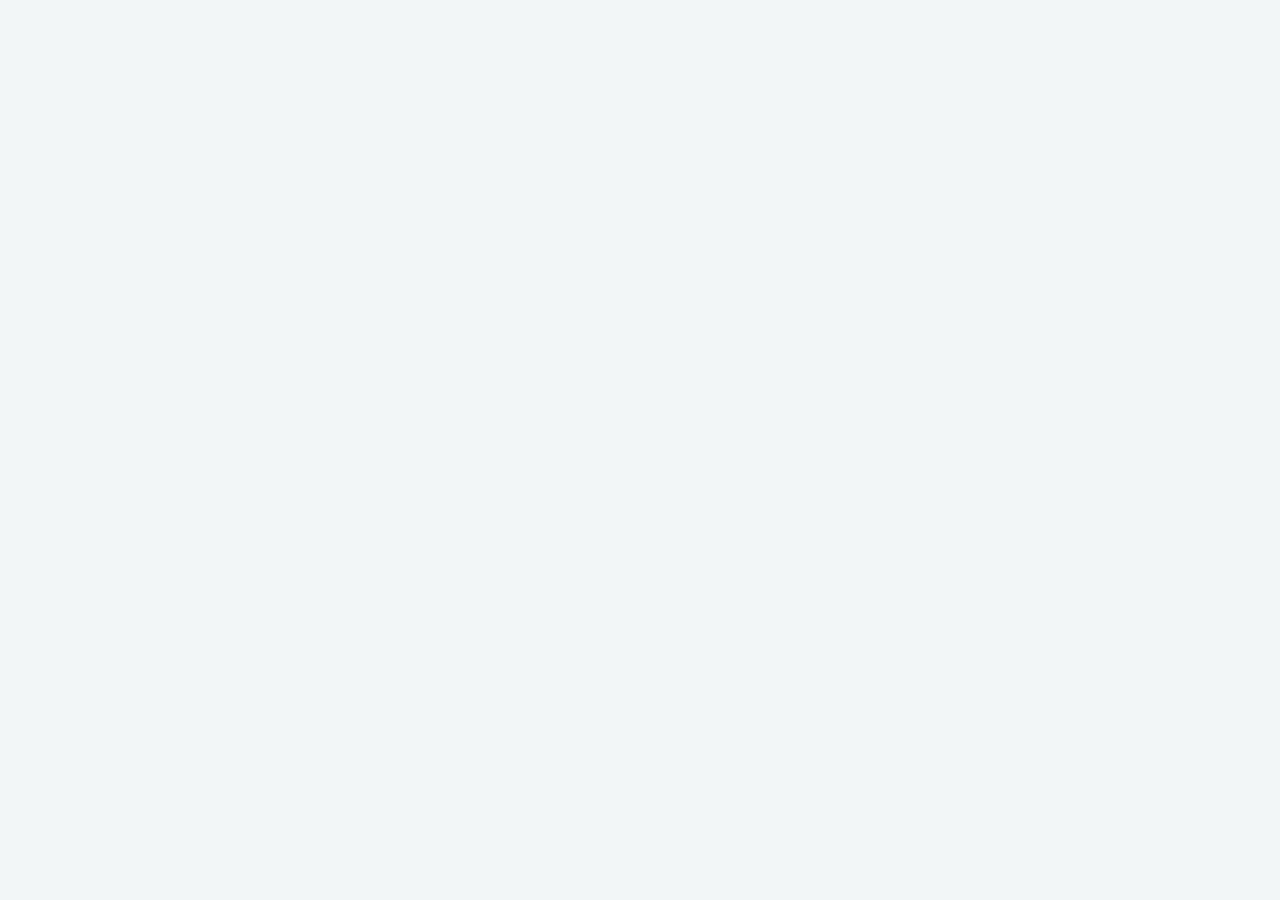
==== index.html @ d910e111 "Deploy WSA Site Assessment PWA" ====
<!doctype html>
<html lang="en">
  <head>
    <meta charset="UTF-8" />
    <meta name="viewport" content="width=device-width, initial-scale=1, viewport-fit=cover" />
    <meta name="theme-color" content="#062b3d" />
    <meta name="apple-mobile-web-app-capable" content="yes" />
    <meta name="mobile-web-app-capable" content="yes" />
    <meta name="apple-mobile-web-app-status-bar-style" content="black-translucent" />
    <meta name="description" content="Field site safety assessment for WorkSafeAgent and wsafe.ai. Works on a phone, stores the walkthrough on the device." />
    <link rel="icon" type="image/png" href="/favicon.png" />
    <link rel="apple-touch-icon" href="/icons/icon-192.png" />
    <title>WSA Site Assessment</title>
    <script type="module" crossorigin src="/assets/index-Rlt1INHc.js"></script>
    <link rel="modulepreload" crossorigin href="/assets/db-lhEbou6b.js">
    <link rel="stylesheet" crossorigin href="/assets/index-Bx5rFd-I.css">
  <link rel="manifest" href="/manifest.webmanifest"></head>
  <body>
    <div id="root"></div>
  </body>
</html>
---- assets/index-Bx5rFd-I.css ----
/*! tailwindcss v4.3.5 | MIT License | https://tailwindcss.com */
@layer properties{@supports (((-webkit-hyphens:none)) and (not (margin-trim:block))) or ((-moz-orient:inline) and (not (color:rgb(from red r g b)))){*,:before,:after,::backdrop{--tw-space-y-reverse:0;--tw-border-style:solid;--tw-font-weight:initial;--tw-tracking:initial;--tw-shadow:0 0 #0000;--tw-shadow-color:initial;--tw-shadow-alpha:100%;--tw-inset-shadow:0 0 #0000;--tw-inset-shadow-color:initial;--tw-inset-shadow-alpha:100%;--tw-ring-color:initial;--tw-ring-shadow:0 0 #0000;--tw-inset-ring-color:initial;--tw-inset-ring-shadow:0 0 #0000;--tw-ring-inset:initial;--tw-ring-offset-width:0px;--tw-ring-offset-color:#fff;--tw-ring-offset-shadow:0 0 #0000}}}@layer theme{:root,:host{--font-sans:"IBM Plex Sans", ui-sans-serif, system-ui, sans-serif;--font-mono:ui-monospace, SFMono-Regular, Menlo, Monaco, Consolas, "Liberation Mono", "Courier New", monospace;--color-red-50:oklch(97.1% .013 17.38);--color-red-100:oklch(93.6% .032 17.717);--color-red-700:oklch(50.5% .213 27.518);--color-red-800:oklch(44.4% .177 26.899);--color-red-900:oklch(39.6% .141 25.723);--color-orange-100:oklch(95.4% .038 75.164);--color-orange-600:oklch(64.6% .222 41.116);--color-orange-950:oklch(26.6% .079 36.259);--color-amber-100:oklch(96.2% .059 95.617);--color-amber-400:oklch(82.8% .189 84.429);--color-amber-950:oklch(27.9% .077 45.635);--color-emerald-100:oklch(95% .052 163.051);--color-emerald-200:oklch(90.5% .093 164.15);--color-emerald-700:oklch(50.8% .118 165.612);--color-emerald-900:oklch(37.8% .077 168.94);--color-slate-200:oklch(92.9% .013 255.508);--color-slate-800:oklch(27.9% .041 260.031);--color-black:#000;--color-white:#fff;--spacing:.25rem;--container-md:28rem;--text-xs:.75rem;--text-xs--line-height:calc(1 / .75);--text-sm:.875rem;--text-sm--line-height:calc(1.25 / .875);--text-base:1rem;--text-base--line-height:calc(1.5 / 1);--text-lg:1.125rem;--text-lg--line-height:calc(1.75 / 1.125);--text-xl:1.25rem;--text-xl--line-height:calc(1.75 / 1.25);--text-2xl:1.5rem;--text-2xl--line-height:calc(2 / 1.5);--text-3xl:1.875rem;--text-3xl--line-height:calc(2.25 / 1.875);--font-weight-normal:400;--font-weight-semibold:600;--tracking-wide:.025em;--radius-lg:.5rem;--radius-xl:.75rem;--radius-2xl:1rem;--radius-3xl:1.5rem;--default-font-family:var(--font-sans);--default-mono-font-family:var(--font-mono);--font-display:"Space Grotesk", "IBM Plex Sans", sans-serif;--color-brand:#062b3d;--color-tide:#1a7a96;--color-ember:#f7931e;--color-ember-deep:#e04f00;--color-paper:#f2f6f7;--color-ink:#102028;--color-muted:#5d6d7a;--color-line:#d5e0e6}}@layer base{*,:after,:before,::backdrop{box-sizing:border-box;border:0 solid;margin:0;padding:0}::file-selector-button{box-sizing:border-box;border:0 solid;margin:0;padding:0}html,:host{-webkit-text-size-adjust:100%;tab-size:4;line-height:1.5;font-family:var(--default-font-family,-apple-system, BlinkMacSystemFont, "Segoe UI", Roboto, "Helvetica Neue", "Noto Sans", Arial, sans-serif, "Apple Color Emoji", "Segoe UI Emoji", "Segoe UI Symbol", "Noto Color Emoji");font-feature-settings:var(--default-font-feature-settings,normal);font-variation-settings:var(--default-font-variation-settings,normal);-webkit-tap-highlight-color:transparent}hr{height:0;color:inherit;border-top-width:1px}abbr:where([title]){-webkit-text-decoration:underline dotted;text-decoration:underline dotted}h1,h2,h3,h4,h5,h6{font-size:inherit;font-weight:inherit}a{color:inherit;-webkit-text-decoration:inherit;-webkit-text-decoration:inherit;-webkit-text-decoration:inherit;-webkit-text-decoration:inherit;text-decoration:inherit}b,strong{font-weight:bolder}code,kbd,samp,pre{font-family:var(--default-mono-font-family,ui-monospace, SFMono-Regular, Menlo, Monaco, Consolas, "Liberation Mono", "Courier New", monospace);font-feature-settings:var(--default-mono-font-feature-settings,normal);font-variation-settings:var(--default-mono-font-variation-settings,normal);font-size:1em}small{font-size:80%}sub,sup{vertical-align:baseline;font-size:75%;line-height:0;position:relative}sub{bottom:-.25em}sup{top:-.5em}table{text-indent:0;border-color:inherit;border-collapse:collapse}:-moz-focusring:where(:not(iframe)){outline:auto}progress{vertical-align:baseline}summary{display:list-item}ol,ul,menu{list-style:none}img,svg,video,canvas,audio,iframe,embed,object{vertical-align:middle;display:block}img,video{max-width:100%;height:auto}button,input,select,optgroup,textarea{font:inherit;font-feature-settings:inherit;font-variation-settings:inherit;letter-spacing:inherit;color:inherit;opacity:1;background-color:#0000;border-radius:0}::file-selector-button{font:inherit;font-feature-settings:inherit;font-variation-settings:inherit;letter-spacing:inherit;color:inherit;opacity:1;background-color:#0000;border-radius:0}:where(select:is([multiple],[size])) optgroup{font-weight:bolder}:where(select:is([multiple],[size])) optgroup option{padding-inline-start:20px}::file-selector-button{margin-inline-end:4px}::placeholder{opacity:1}@supports (not ((-webkit-appearance:-apple-pay-button))) or (contain-intrinsic-size:1px){::placeholder{color:currentColor}@supports (color:color-mix(in lab, red, red)){::placeholder{color:color-mix(in oklab, currentcolor 50%, transparent)}}}textarea{resize:vertical}::-webkit-search-decoration{-webkit-appearance:none}::-webkit-date-and-time-value{min-height:1lh;text-align:inherit}::-webkit-datetime-edit{display:inline-flex}::-webkit-datetime-edit-fields-wrapper{padding:0}::-webkit-datetime-edit{padding-block:0}::-webkit-datetime-edit-year-field{padding-block:0}::-webkit-datetime-edit-month-field{padding-block:0}::-webkit-datetime-edit-day-field{padding-block:0}::-webkit-datetime-edit-hour-field{padding-block:0}::-webkit-datetime-edit-minute-field{padding-block:0}::-webkit-datetime-edit-second-field{padding-block:0}::-webkit-datetime-edit-millisecond-field{padding-block:0}::-webkit-datetime-edit-meridiem-field{padding-block:0}::-webkit-calendar-picker-indicator{line-height:1}:-moz-ui-invalid{box-shadow:none}button,input:where([type=button],[type=reset],[type=submit]){appearance:button}::file-selector-button{appearance:button}::-webkit-inner-spin-button{height:auto}::-webkit-outer-spin-button{height:auto}[hidden]:where(:not([hidden=until-found])){display:none!important}}@layer components;@layer utilities{.fixed{position:fixed}.static{position:static}.sticky{position:sticky}.inset-0{inset:0}.inset-x-0{inset-inline:0}.top-0{top:0}.bottom-0{bottom:0}.z-20{z-index:20}.z-40{z-index:40}.z-50{z-index:50}.mx-auto{margin-inline:auto}.mt-1{margin-top:var(--spacing)}.mt-2{margin-top:calc(var(--spacing) * 2)}.mt-3{margin-top:calc(var(--spacing) * 3)}.mt-4{margin-top:calc(var(--spacing) * 4)}.mb-1{margin-bottom:var(--spacing)}.mb-1\.5{margin-bottom:calc(var(--spacing) * 1.5)}.mb-2{margin-bottom:calc(var(--spacing) * 2)}.mb-3{margin-bottom:calc(var(--spacing) * 3)}.block{display:block}.flex{display:flex}.grid{display:grid}.hidden{display:none}.inline-block{display:inline-block}.inline-flex{display:inline-flex}.inline-grid{display:inline-grid}.table{display:table}.h-7{height:calc(var(--spacing) * 7)}.h-8{height:calc(var(--spacing) * 8)}.h-9{height:calc(var(--spacing) * 9)}.h-10{height:calc(var(--spacing) * 10)}.h-36{height:calc(var(--spacing) * 36)}.h-auto{height:auto}.max-h-40{max-height:calc(var(--spacing) * 40)}.max-h-64{max-height:calc(var(--spacing) * 64)}.max-h-full{max-height:100%}.min-h-0{min-height:0}.min-h-full{min-height:100%}.w-8{width:calc(var(--spacing) * 8)}.w-9{width:calc(var(--spacing) * 9)}.w-auto{width:auto}.w-full{width:100%}.max-w-md{max-width:var(--container-md)}.min-w-0{min-width:0}.min-w-\[36rem\]{min-width:36rem}.flex-1{flex:1}.border-collapse{border-collapse:collapse}.touch-none{touch-action:none}.list-decimal{list-style-type:decimal}.list-disc{list-style-type:disc}.grid-cols-1{grid-template-columns:repeat(1,minmax(0,1fr))}.grid-cols-2{grid-template-columns:repeat(2,minmax(0,1fr))}.grid-cols-3{grid-template-columns:repeat(3,minmax(0,1fr))}.grid-cols-4{grid-template-columns:repeat(4,minmax(0,1fr))}.grid-cols-5{grid-template-columns:repeat(5,minmax(0,1fr))}.grid-cols-6{grid-template-columns:repeat(6,minmax(0,1fr))}.flex-col{flex-direction:column}.flex-wrap{flex-wrap:wrap}.items-center{align-items:center}.items-end{align-items:flex-end}.items-start{align-items:flex-start}.justify-between{justify-content:space-between}.justify-center{justify-content:center}.gap-0\.5{gap:calc(var(--spacing) * .5)}.gap-1{gap:var(--spacing)}.gap-2{gap:calc(var(--spacing) * 2)}.gap-3{gap:calc(var(--spacing) * 3)}.gap-4{gap:calc(var(--spacing) * 4)}:where(.space-y-1>:not(:last-child)){--tw-space-y-reverse:0;margin-block-start:calc(var(--spacing) * var(--tw-space-y-reverse));margin-block-end:calc(var(--spacing) * calc(1 - var(--tw-space-y-reverse)))}:where(.space-y-1\.5>:not(:last-child)){--tw-space-y-reverse:0;margin-block-start:calc(calc(var(--spacing) * 1.5) * var(--tw-space-y-reverse));margin-block-end:calc(calc(var(--spacing) * 1.5) * calc(1 - var(--tw-space-y-reverse)))}:where(.space-y-2>:not(:last-child)){--tw-space-y-reverse:0;margin-block-start:calc(calc(var(--spacing) * 2) * var(--tw-space-y-reverse));margin-block-end:calc(calc(var(--spacing) * 2) * calc(1 - var(--tw-space-y-reverse)))}:where(.space-y-3>:not(:last-child)){--tw-space-y-reverse:0;margin-block-start:calc(calc(var(--spacing) * 3) * var(--tw-space-y-reverse));margin-block-end:calc(calc(var(--spacing) * 3) * calc(1 - var(--tw-space-y-reverse)))}:where(.space-y-4>:not(:last-child)){--tw-space-y-reverse:0;margin-block-start:calc(calc(var(--spacing) * 4) * var(--tw-space-y-reverse));margin-block-end:calc(calc(var(--spacing) * 4) * calc(1 - var(--tw-space-y-reverse)))}:where(.space-y-6>:not(:last-child)){--tw-space-y-reverse:0;margin-block-start:calc(calc(var(--spacing) * 6) * var(--tw-space-y-reverse));margin-block-end:calc(calc(var(--spacing) * 6) * calc(1 - var(--tw-space-y-reverse)))}.self-center{align-self:center}.truncate{text-overflow:ellipsis;white-space:nowrap;overflow:hidden}.overflow-auto{overflow:auto}.overflow-x-auto{overflow-x:auto}.rounded{border-radius:.25rem}.rounded-2xl{border-radius:var(--radius-2xl)}.rounded-full{border-radius:2147483647px}.rounded-lg{border-radius:var(--radius-lg)}.rounded-xl{border-radius:var(--radius-xl)}.rounded-t-3xl{border-top-left-radius:var(--radius-3xl);border-top-right-radius:var(--radius-3xl)}.border{border-style:var(--tw-border-style);border-width:1px}.border-2{border-style:var(--tw-border-style);border-width:2px}.border-t{border-top-style:var(--tw-border-style);border-top-width:1px}.border-b{border-bottom-style:var(--tw-border-style);border-bottom-width:1px}.border-l-4{border-left-style:var(--tw-border-style);border-left-width:4px}.border-dashed{--tw-border-style:dashed;border-style:dashed}.border-ember{border-color:var(--color-ember)}.border-line{border-color:var(--color-line)}.border-transparent{border-color:#0000}.border-white{border-color:var(--color-white)}.border-white\/10{border-color:#ffffff1a}@supports (color:color-mix(in lab, red, red)){.border-white\/10{border-color:color-mix(in oklab, var(--color-white) 10%, transparent)}}.bg-amber-100{background-color:var(--color-amber-100)}.bg-amber-400{background-color:var(--color-amber-400)}.bg-black{background-color:var(--color-black)}.bg-black\/40{background-color:#0006}@supports (color:color-mix(in lab, red, red)){.bg-black\/40{background-color:color-mix(in oklab, var(--color-black) 40%, transparent)}}.bg-brand{background-color:var(--color-brand)}.bg-ember{background-color:var(--color-ember)}.bg-ember\/15{background-color:#f7931e26}@supports (color:color-mix(in lab, red, red)){.bg-ember\/15{background-color:color-mix(in oklab, var(--color-ember) 15%, transparent)}}.bg-emerald-100{background-color:var(--color-emerald-100)}.bg-emerald-200{background-color:var(--color-emerald-200)}.bg-emerald-700{background-color:var(--color-emerald-700)}.bg-orange-100{background-color:var(--color-orange-100)}.bg-orange-600{background-color:var(--color-orange-600)}.bg-paper{background-color:var(--color-paper)}.bg-red-50{background-color:var(--color-red-50)}.bg-red-100{background-color:var(--color-red-100)}.bg-red-700{background-color:var(--color-red-700)}.bg-slate-200{background-color:var(--color-slate-200)}.bg-tide{background-color:var(--color-tide)}.bg-transparent{background-color:#0000}.bg-white{background-color:var(--color-white)}.bg-white\/10{background-color:#ffffff1a}@supports (color:color-mix(in lab, red, red)){.bg-white\/10{background-color:color-mix(in oklab, var(--color-white) 10%, transparent)}}.bg-white\/15{background-color:#ffffff26}@supports (color:color-mix(in lab, red, red)){.bg-white\/15{background-color:color-mix(in oklab, var(--color-white) 15%, transparent)}}.object-contain{object-fit:contain}.object-cover{object-fit:cover}.p-2{padding:calc(var(--spacing) * 2)}.p-3{padding:calc(var(--spacing) * 3)}.p-4{padding:calc(var(--spacing) * 4)}.p-6{padding:calc(var(--spacing) * 6)}.px-1{padding-inline:var(--spacing)}.px-2{padding-inline:calc(var(--spacing) * 2)}.px-2\.5{padding-inline:calc(var(--spacing) * 2.5)}.px-3{padding-inline:calc(var(--spacing) * 3)}.px-4{padding-inline:calc(var(--spacing) * 4)}.py-1{padding-block:var(--spacing)}.py-2{padding-block:calc(var(--spacing) * 2)}.py-3{padding-block:calc(var(--spacing) * 3)}.py-4{padding-block:calc(var(--spacing) * 4)}.py-6{padding-block:calc(var(--spacing) * 6)}.py-8{padding-block:calc(var(--spacing) * 8)}.pt-3{padding-top:calc(var(--spacing) * 3)}.pt-4{padding-top:calc(var(--spacing) * 4)}.pr-2{padding-right:calc(var(--spacing) * 2)}.pb-4{padding-bottom:calc(var(--spacing) * 4)}.pb-5{padding-bottom:calc(var(--spacing) * 5)}.pb-8{padding-bottom:calc(var(--spacing) * 8)}.pb-10{padding-bottom:calc(var(--spacing) * 10)}.pb-\[max\(0\.75rem\,env\(safe-area-inset-bottom\)\)\]{padding-bottom:max(.75rem, env(safe-area-inset-bottom))}.pl-5{padding-left:calc(var(--spacing) * 5)}.text-center{text-align:center}.text-left{text-align:left}.text-right{text-align:right}.align-top{vertical-align:top}.font-display{font-family:var(--font-display)}.text-2xl{font-size:var(--text-2xl);line-height:var(--tw-leading,var(--text-2xl--line-height))}.text-3xl{font-size:var(--text-3xl);line-height:var(--tw-leading,var(--text-3xl--line-height))}.text-base{font-size:var(--text-base);line-height:var(--tw-leading,var(--text-base--line-height))}.text-lg{font-size:var(--text-lg);line-height:var(--tw-leading,var(--text-lg--line-height))}.text-sm{font-size:var(--text-sm);line-height:var(--tw-leading,var(--text-sm--line-height))}.text-xl{font-size:var(--text-xl);line-height:var(--tw-leading,var(--text-xl--line-height))}.text-xs{font-size:var(--text-xs);line-height:var(--tw-leading,var(--text-xs--line-height))}.text-\[11px\]{font-size:11px}.font-normal{--tw-font-weight:var(--font-weight-normal);font-weight:var(--font-weight-normal)}.font-semibold{--tw-font-weight:var(--font-weight-semibold);font-weight:var(--font-weight-semibold)}.tracking-wide{--tw-tracking:var(--tracking-wide);letter-spacing:var(--tracking-wide)}.whitespace-pre-wrap{white-space:pre-wrap}.text-amber-950{color:var(--color-amber-950)}.text-brand{color:var(--color-brand)}.text-ember{color:var(--color-ember)}.text-ember-deep{color:var(--color-ember-deep)}.text-emerald-900{color:var(--color-emerald-900)}.text-ink{color:var(--color-ink)}.text-muted{color:var(--color-muted)}.text-orange-950{color:var(--color-orange-950)}.text-red-800{color:var(--color-red-800)}.text-red-900{color:var(--color-red-900)}.text-slate-800{color:var(--color-slate-800)}.text-tide{color:var(--color-tide)}.text-white{color:var(--color-white)}.text-white\/70{color:#ffffffb3}@supports (color:color-mix(in lab, red, red)){.text-white\/70{color:color-mix(in oklab, var(--color-white) 70%, transparent)}}.text-white\/75{color:#ffffffbf}@supports (color:color-mix(in lab, red, red)){.text-white\/75{color:color-mix(in oklab, var(--color-white) 75%, transparent)}}.capitalize{text-transform:capitalize}.uppercase{text-transform:uppercase}.shadow-sm{--tw-shadow:0 1px 3px 0 var(--tw-shadow-color,#0000001a), 0 1px 2px -1px var(--tw-shadow-color,#0000001a);box-shadow:var(--tw-inset-shadow), var(--tw-inset-ring-shadow), var(--tw-ring-offset-shadow), var(--tw-ring-shadow), var(--tw-shadow)}.ring-tide\/30{--tw-ring-color:#1a7a964d}@supports (color:color-mix(in lab, red, red)){.ring-tide\/30{--tw-ring-color:color-mix(in oklab, var(--color-tide) 30%, transparent)}}.outline-none{--tw-outline-style:none;outline-style:none}@media (hover:hover){.hover\:bg-paper:hover{background-color:var(--color-paper)}}.focus\:border-tide:focus{border-color:var(--color-tide)}.focus\:ring-2:focus{--tw-ring-shadow:var(--tw-ring-inset, ) 0 0 0 calc(2px + var(--tw-ring-offset-width)) var(--tw-ring-color,currentcolor);box-shadow:var(--tw-inset-shadow), var(--tw-inset-ring-shadow), var(--tw-ring-offset-shadow), var(--tw-ring-shadow), var(--tw-shadow)}@media (width>=40rem){.sm\:grid-cols-2{grid-template-columns:repeat(2,minmax(0,1fr))}.sm\:p-8{padding:calc(var(--spacing) * 8)}}@media print{.print\:block{display:block}}}@font-face{font-family:IBM Plex Sans;font-style:normal;font-display:swap;font-weight:400;src:url(/assets/ibm-plex-sans-cyrillic-ext-400-normal-g30qAdWV.woff2)format("woff2"),url(/assets/ibm-plex-sans-cyrillic-ext-400-normal-Dsrv2Tcn.woff)format("woff");unicode-range:U+460-52F,U+1C80-1C8A,U+20B4,U+2DE0-2DFF,U+A640-A69F,U+FE2E-FE2F}@font-face{font-family:IBM Plex Sans;font-style:normal;font-display:swap;font-weight:400;src:url(/assets/ibm-plex-sans-cyrillic-400-normal-DZqxrq2p.woff2)format("woff2"),url(/assets/ibm-plex-sans-cyrillic-400-normal-BTotfTJu.woff)format("woff");unicode-range:U+301,U+400-45F,U+490-491,U+4B0-4B1,U+2116}@font-face{font-family:IBM Plex Sans;font-style:normal;font-display:swap;font-weight:400;src:url(/assets/ibm-plex-sans-greek-400-normal-_efipK4i.woff2)format("woff2"),url(/assets/ibm-plex-sans-greek-400-normal-D9ESIMu3.woff)format("woff");unicode-range:U+370-377,U+37A-37F,U+384-38A,U+38C,U+38E-3A1,U+3A3-3FF}@font-face{font-family:IBM Plex Sans;font-style:normal;font-display:swap;font-weight:400;src:url(/assets/ibm-plex-sans-vietnamese-400-normal-DG4YqDda.woff2)format("woff2"),url(/assets/ibm-plex-sans-vietnamese-400-normal-fK1oJ5dG.woff)format("woff");unicode-range:U+102-103,U+110-111,U+128-129,U+168-169,U+1A0-1A1,U+1AF-1B0,U+300-301,U+303-304,U+308-309,U+323,U+329,U+1EA0-1EF9,U+20AB}@font-face{font-family:IBM Plex Sans;font-style:normal;font-display:swap;font-weight:400;src:url(/assets/ibm-plex-sans-latin-ext-400-normal-C5H60-Va.woff2)format("woff2"),url(/assets/ibm-plex-sans-latin-ext-400-normal-RBey6euL.woff)format("woff");unicode-range:U+100-2BA,U+2BD-2C5,U+2C7-2CC,U+2CE-2D7,U+2DD-2FF,U+304,U+308,U+329,U+1D00-1DBF,U+1E00-1E9F,U+1EF2-1EFF,U+2020,U+20A0-20AB,U+20AD-20C0,U+2113,U+2C60-2C7F,U+A720-A7FF}@font-face{font-family:IBM Plex Sans;font-style:normal;font-display:swap;font-weight:400;src:url(/assets/ibm-plex-sans-latin-400-normal-CDDApCn2.woff2)format("woff2"),url(/assets/ibm-plex-sans-latin-400-normal-CYLoc0-x.woff)format("woff");unicode-range:U+??,U+131,U+152-153,U+2BB-2BC,U+2C6,U+2DA,U+2DC,U+304,U+308,U+329,U+2000-206F,U+20AC,U+2122,U+2191,U+2193,U+2212,U+2215,U+FEFF,U+FFFD}@font-face{font-family:IBM Plex Sans;font-style:normal;font-display:swap;font-weight:500;src:url(/assets/ibm-plex-sans-cyrillic-ext-500-normal-Cs5J6C77.woff2)format("woff2"),url(/assets/ibm-plex-sans-cyrillic-ext-500-normal-DB5PtV2g.woff)format("woff");unicode-range:U+460-52F,U+1C80-1C8A,U+20B4,U+2DE0-2DFF,U+A640-A69F,U+FE2E-FE2F}@font-face{font-family:IBM Plex Sans;font-style:normal;font-display:swap;font-weight:500;src:url(/assets/ibm-plex-sans-cyrillic-500-normal-CocWQlwt.woff2)format("woff2"),url(/assets/ibm-plex-sans-cyrillic-500-normal-ByOcLdNv.woff)format("woff");unicode-range:U+301,U+400-45F,U+490-491,U+4B0-4B1,U+2116}@font-face{font-family:IBM Plex Sans;font-style:normal;font-display:swap;font-weight:500;src:url(/assets/ibm-plex-sans-greek-500-normal-JMMifIXV.woff2)format("woff2"),url(/assets/ibm-plex-sans-greek-500-normal-CuWXN6rf.woff)format("woff");unicode-range:U+370-377,U+37A-37F,U+384-38A,U+38C,U+38E-3A1,U+3A3-3FF}@font-face{font-family:IBM Plex Sans;font-style:normal;font-display:swap;font-weight:500;src:url(/assets/ibm-plex-sans-vietnamese-500-normal-e4dixQRQ.woff2)format("woff2"),url(/assets/ibm-plex-sans-vietnamese-500-normal-BEb3_waV.woff)format("woff");unicode-range:U+102-103,U+110-111,U+128-129,U+168-169,U+1A0-1A1,U+1AF-1B0,U+300-301,U+303-304,U+308-309,U+323,U+329,U+1EA0-1EF9,U+20AB}@font-face{font-family:IBM Plex Sans;font-style:normal;font-display:swap;font-weight:500;src:url(/assets/ibm-plex-sans-latin-ext-500-normal-DakdToA3.woff2)format("woff2"),url(/assets/ibm-plex-sans-latin-ext-500-normal-D0aIdm-b.woff)format("woff");unicode-range:U+100-2BA,U+2BD-2C5,U+2C7-2CC,U+2CE-2D7,U+2DD-2FF,U+304,U+308,U+329,U+1D00-1DBF,U+1E00-1E9F,U+1EF2-1EFF,U+2020,U+20A0-20AB,U+20AD-20C0,U+2113,U+2C60-2C7F,U+A720-A7FF}@font-face{font-family:IBM Plex Sans;font-style:normal;font-display:swap;font-weight:500;src:url(/assets/ibm-plex-sans-latin-500-normal-6ng42L7E.woff2)format("woff2"),url(/assets/ibm-plex-sans-latin-500-normal-BgVn5rGT.woff)format("woff");unicode-range:U+??,U+131,U+152-153,U+2BB-2BC,U+2C6,U+2DA,U+2DC,U+304,U+308,U+329,U+2000-206F,U+20AC,U+2122,U+2191,U+2193,U+2212,U+2215,U+FEFF,U+FFFD}@font-face{font-family:IBM Plex Sans;font-style:normal;font-display:swap;font-weight:600;src:url(/assets/ibm-plex-sans-cyrillic-ext-600-normal-DUMzJB7m.woff2)format("woff2"),url(/assets/ibm-plex-sans-cyrillic-ext-600-normal-Bz0x94Yp.woff)format("woff");unicode-range:U+460-52F,U+1C80-1C8A,U+20B4,U+2DE0-2DFF,U+A640-A69F,U+FE2E-FE2F}@font-face{font-family:IBM Plex Sans;font-style:normal;font-display:swap;font-weight:600;src:url(/assets/ibm-plex-sans-cyrillic-600-normal-71GNu3SW.woff2)format("woff2"),url(/assets/ibm-plex-sans-cyrillic-600-normal-BGq0mW3O.woff)format("woff");unicode-range:U+301,U+400-45F,U+490-491,U+4B0-4B1,U+2116}@font-face{font-family:IBM Plex Sans;font-style:normal;font-display:swap;font-weight:600;src:url(/assets/ibm-plex-sans-greek-600-normal-DzTrcv_p.woff2)format("woff2"),url(/assets/ibm-plex-sans-greek-600-normal-D-CqTdkO.woff)format("woff");unicode-range:U+370-377,U+37A-37F,U+384-38A,U+38C,U+38E-3A1,U+3A3-3FF}@font-face{font-family:IBM Plex Sans;font-style:normal;font-display:swap;font-weight:600;src:url(/assets/ibm-plex-sans-vietnamese-600-normal-DpPYBSTl.woff2)format("woff2"),url(/assets/ibm-plex-sans-vietnamese-600-normal-DgdngZtN.woff)format("woff");unicode-range:U+102-103,U+110-111,U+128-129,U+168-169,U+1A0-1A1,U+1AF-1B0,U+300-301,U+303-304,U+308-309,U+323,U+329,U+1EA0-1EF9,U+20AB}@font-face{font-family:IBM Plex Sans;font-style:normal;font-display:swap;font-weight:600;src:url(/assets/ibm-plex-sans-latin-ext-600-normal-DOrvGEcy.woff2)format("woff2"),url(/assets/ibm-plex-sans-latin-ext-600-normal-DIrixKbi.woff)format("woff");unicode-range:U+100-2BA,U+2BD-2C5,U+2C7-2CC,U+2CE-2D7,U+2DD-2FF,U+304,U+308,U+329,U+1D00-1DBF,U+1E00-1E9F,U+1EF2-1EFF,U+2020,U+20A0-20AB,U+20AD-20C0,U+2113,U+2C60-2C7F,U+A720-A7FF}@font-face{font-family:IBM Plex Sans;font-style:normal;font-display:swap;font-weight:600;src:url(/assets/ibm-plex-sans-latin-600-normal-CuJfVYMP.woff2)format("woff2"),url(/assets/ibm-plex-sans-latin-600-normal-Cu4Hd6ag.woff)format("woff");unicode-range:U+??,U+131,U+152-153,U+2BB-2BC,U+2C6,U+2DA,U+2DC,U+304,U+308,U+329,U+2000-206F,U+20AC,U+2122,U+2191,U+2193,U+2212,U+2215,U+FEFF,U+FFFD}@font-face{font-family:Space Grotesk;font-style:normal;font-display:swap;font-weight:500;src:url(/assets/space-grotesk-vietnamese-500-normal-BmEvtly_.woff2)format("woff2"),url(/assets/space-grotesk-vietnamese-500-normal-BTqKIpxg.woff)format("woff");unicode-range:U+102-103,U+110-111,U+128-129,U+168-169,U+1A0-1A1,U+1AF-1B0,U+300-301,U+303-304,U+308-309,U+323,U+329,U+1EA0-1EF9,U+20AB}@font-face{font-family:Space Grotesk;font-style:normal;font-display:swap;font-weight:500;src:url(/assets/space-grotesk-latin-ext-500-normal-DUe3BAxM.woff2)format("woff2"),url(/assets/space-grotesk-latin-ext-500-normal-3dgZTiw9.woff)format("woff");unicode-range:U+100-2BA,U+2BD-2C5,U+2C7-2CC,U+2CE-2D7,U+2DD-2FF,U+304,U+308,U+329,U+1D00-1DBF,U+1E00-1E9F,U+1EF2-1EFF,U+2020,U+20A0-20AB,U+20AD-20C0,U+2113,U+2C60-2C7F,U+A720-A7FF}@font-face{font-family:Space Grotesk;font-style:normal;font-display:swap;font-weight:500;src:url(/assets/space-grotesk-latin-500-normal-lFbtlQH6.woff2)format("woff2"),url(/assets/space-grotesk-latin-500-normal-CNSSEhBt.woff)format("woff");unicode-range:U+??,U+131,U+152-153,U+2BB-2BC,U+2C6,U+2DA,U+2DC,U+304,U+308,U+329,U+2000-206F,U+20AC,U+2122,U+2191,U+2193,U+2212,U+2215,U+FEFF,U+FFFD}@font-face{font-family:Space Grotesk;font-style:normal;font-display:swap;font-weight:600;src:url(/assets/space-grotesk-vietnamese-600-normal-DUi7WF5p.woff2)format("woff2"),url(/assets/space-grotesk-vietnamese-600-normal-D6zpsUhD.woff)format("woff");unicode-range:U+102-103,U+110-111,U+128-129,U+168-169,U+1A0-1A1,U+1AF-1B0,U+300-301,U+303-304,U+308-309,U+323,U+329,U+1EA0-1EF9,U+20AB}@font-face{font-family:Space Grotesk;font-style:normal;font-display:swap;font-weight:600;src:url(/assets/space-grotesk-latin-ext-600-normal-DxxdqCpr.woff2)format("woff2"),url(/assets/space-grotesk-latin-ext-600-normal-VcznFIpX.woff)format("woff");unicode-range:U+100-2BA,U+2BD-2C5,U+2C7-2CC,U+2CE-2D7,U+2DD-2FF,U+304,U+308,U+329,U+1D00-1DBF,U+1E00-1E9F,U+1EF2-1EFF,U+2020,U+20A0-20AB,U+20AD-20C0,U+2113,U+2C60-2C7F,U+A720-A7FF}@font-face{font-family:Space Grotesk;font-style:normal;font-display:swap;font-weight:600;src:url(/assets/space-grotesk-latin-600-normal-DjKNqYRj.woff2)format("woff2"),url(/assets/space-grotesk-latin-600-normal-BflQw4A9.woff)format("woff");unicode-range:U+??,U+131,U+152-153,U+2BB-2BC,U+2C6,U+2DA,U+2DC,U+304,U+308,U+329,U+2000-206F,U+20AC,U+2122,U+2191,U+2193,U+2212,U+2215,U+FEFF,U+FFFD}@font-face{font-family:Space Grotesk;font-style:normal;font-display:swap;font-weight:700;src:url(/assets/space-grotesk-vietnamese-700-normal-DMty7AZE.woff2)format("woff2"),url(/assets/space-grotesk-vietnamese-700-normal-Duxec5Rn.woff)format("woff");unicode-range:U+102-103,U+110-111,U+128-129,U+168-169,U+1A0-1A1,U+1AF-1B0,U+300-301,U+303-304,U+308-309,U+323,U+329,U+1EA0-1EF9,U+20AB}@font-face{font-family:Space Grotesk;font-style:normal;font-display:swap;font-weight:700;src:url(/assets/space-grotesk-latin-ext-700-normal-BQnZhY3m.woff2)format("woff2"),url(/assets/space-grotesk-latin-ext-700-normal-HVCqSBdx.woff)format("woff");unicode-range:U+100-2BA,U+2BD-2C5,U+2C7-2CC,U+2CE-2D7,U+2DD-2FF,U+304,U+308,U+329,U+1D00-1DBF,U+1E00-1E9F,U+1EF2-1EFF,U+2020,U+20A0-20AB,U+20AD-20C0,U+2113,U+2C60-2C7F,U+A720-A7FF}@font-face{font-family:Space Grotesk;font-style:normal;font-display:swap;font-weight:700;src:url(/assets/space-grotesk-latin-700-normal-RjhwGPKo.woff2)format("woff2"),url(/assets/space-grotesk-latin-700-normal-CwsQ-cCU.woff)format("woff");unicode-range:U+??,U+131,U+152-153,U+2BB-2BC,U+2C6,U+2DA,U+2DC,U+304,U+308,U+329,U+2000-206F,U+20AC,U+2122,U+2191,U+2193,U+2212,U+2215,U+FEFF,U+FFFD}html,body,#root{min-height:100%}body{background:var(--color-paper);color:var(--color-ink);font-family:var(--font-sans);-webkit-font-smoothing:antialiased;margin:0}button,input,textarea,select{font:inherit}.font-display{font-family:var(--font-display)}.pb-nav{padding-bottom:calc(5.75rem + env(safe-area-inset-bottom))}.safe-top{padding-top:env(safe-area-inset-top)}@media print{.no-print{display:none!important}body{background:#fff}.print-sheet{box-shadow:none!important}}@property --tw-space-y-reverse{syntax:"*";inherits:false;initial-value:0}@property --tw-border-style{syntax:"*";inherits:false;initial-value:solid}@property --tw-font-weight{syntax:"*";inherits:false}@property --tw-tracking{syntax:"*";inherits:false}@property --tw-shadow{syntax:"*";inherits:false;initial-value:0 0 #0000}@property --tw-shadow-color{syntax:"*";inherits:false}@property --tw-shadow-alpha{syntax:"<percentage>";inherits:false;initial-value:100%}@property --tw-inset-shadow{syntax:"*";inherits:false;initial-value:0 0 #0000}@property --tw-inset-shadow-color{syntax:"*";inherits:false}@property --tw-inset-shadow-alpha{syntax:"<percentage>";inherits:false;initial-value:100%}@property --tw-ring-color{syntax:"*";inherits:false}@property --tw-ring-shadow{syntax:"*";inherits:false;initial-value:0 0 #0000}@property --tw-inset-ring-color{syntax:"*";inherits:false}@property --tw-inset-ring-shadow{syntax:"*";inherits:false;initial-value:0 0 #0000}@property --tw-ring-inset{syntax:"*";inherits:false}@property --tw-ring-offset-width{syntax:"<length>";inherits:false;initial-value:0}@property --tw-ring-offset-color{syntax:"*";inherits:false;initial-value:#fff}@property --tw-ring-offset-shadow{syntax:"*";inherits:false;initial-value:0 0 #0000}
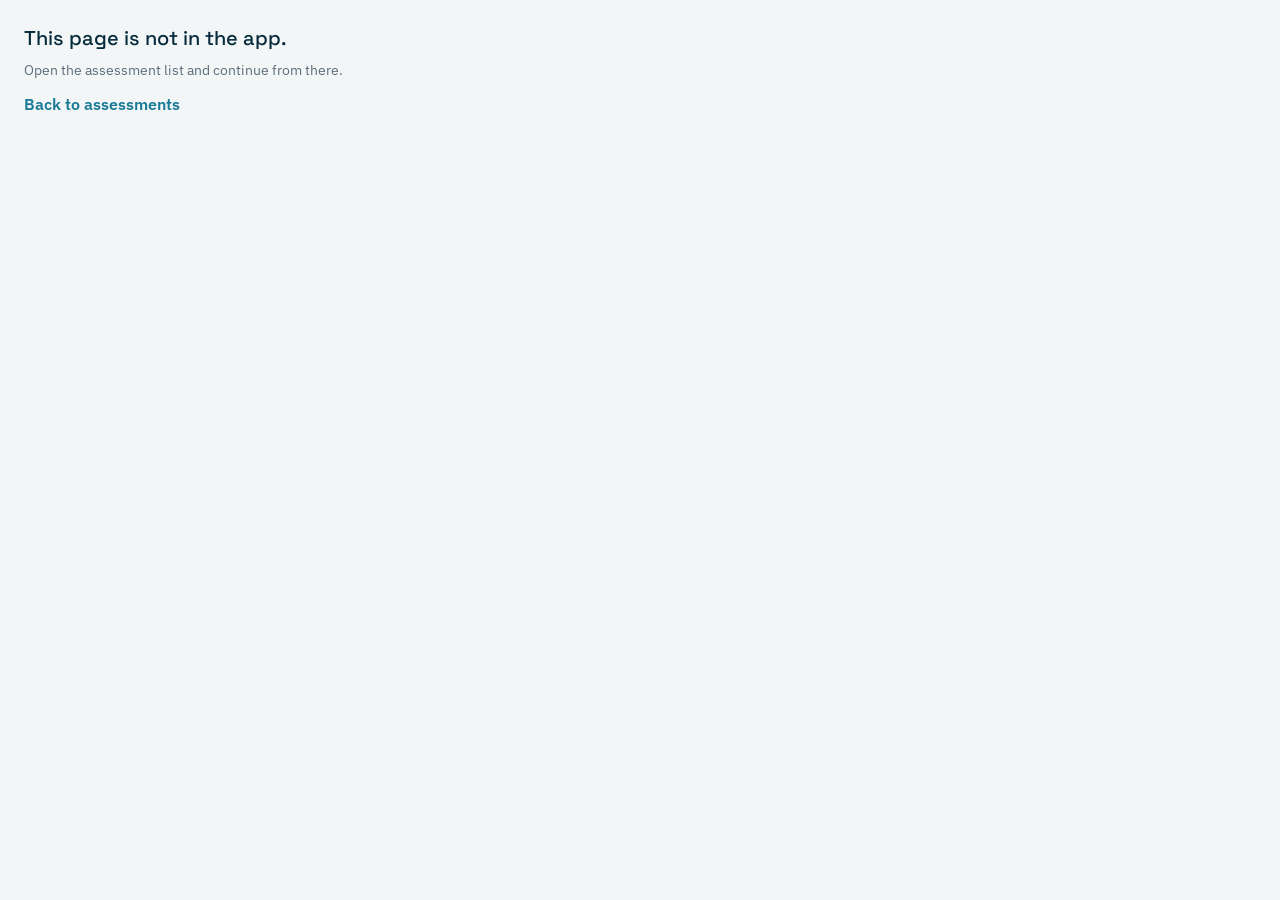
==== commit 9741a061: "Fix blank screens on first-run setup, unknown routes, and missing assessments The compiled PWA left " ====
--- a/index.html
+++ b/index.html
@@ -11,11 +11,36 @@
     <link rel="icon" type="image/png" href="/favicon.png" />
     <link rel="apple-touch-icon" href="/icons/icon-192.png" />
     <title>WSA Site Assessment</title>
-    <script type="module" crossorigin src="/assets/index-Rlt1INHc.js"></script>
-    <link rel="modulepreload" crossorigin href="/assets/db-lhEbou6b.js">
+    <script type="module" crossorigin src="/assets/index-bootfix-10402891.js"></script>
+    <link rel="modulepreload" crossorigin href="/assets/db-bootfix-d68e0d58.js">
     <link rel="stylesheet" crossorigin href="/assets/index-Bx5rFd-I.css">
   <link rel="manifest" href="/manifest.webmanifest"></head>
   <body>
     <div id="root"></div>
+  
+    <script>
+      // Boot recovery: if setup fails or the route is unknown, never leave a blank screen.
+      (function () {
+        var STUCK = ["Opening this assessment…", "Opening assessments saved on this device…", "Loading the assessment…", "Loading observation…", "Loading settings…"];
+        function recover(reason) {
+          var root = document.getElementById("root");
+          if (!root) return;
+          if (root.getAttribute("data-wsa-recovered")) return;
+          var text = (root.innerText || "").trim();
+          var empty = !root.childElementCount || text === "";
+          var stuck = STUCK.some(function (s) { return text.indexOf(s) !== -1; });
+          if (!empty && !stuck) return;
+          root.setAttribute("data-wsa-recovered", "1");
+          root.innerHTML = '<div style="font-family:system-ui,sans-serif;max-width:28rem;margin:3rem auto;padding:0 1.25rem;color:#062b3d">'
+            + '<p style="font-size:1.35rem;font-weight:700;margin:0 0 .5rem">This screen could not open.</p>'
+            + '<p style="font-size:.95rem;line-height:1.45;color:#3b5160;margin:0 0 1rem">Assessments already saved on this phone are usually still there. Open the list to continue.</p>'
+            + '<a href="/" style="display:inline-block;background:#062b3d;color:#fff;font-weight:600;text-decoration:none;border-radius:.75rem;padding:.75rem 1rem">Back to assessments</a>'
+            + '</div>';
+        }
+        window.addEventListener("error", function () { setTimeout(function () { recover("error"); }, 50); });
+        window.addEventListener("unhandledrejection", function () { setTimeout(function () { recover("reject"); }, 50); });
+        setTimeout(function () { recover("timeout"); }, 4000);
+      })();
+    </script>
   </body>
 </html>
